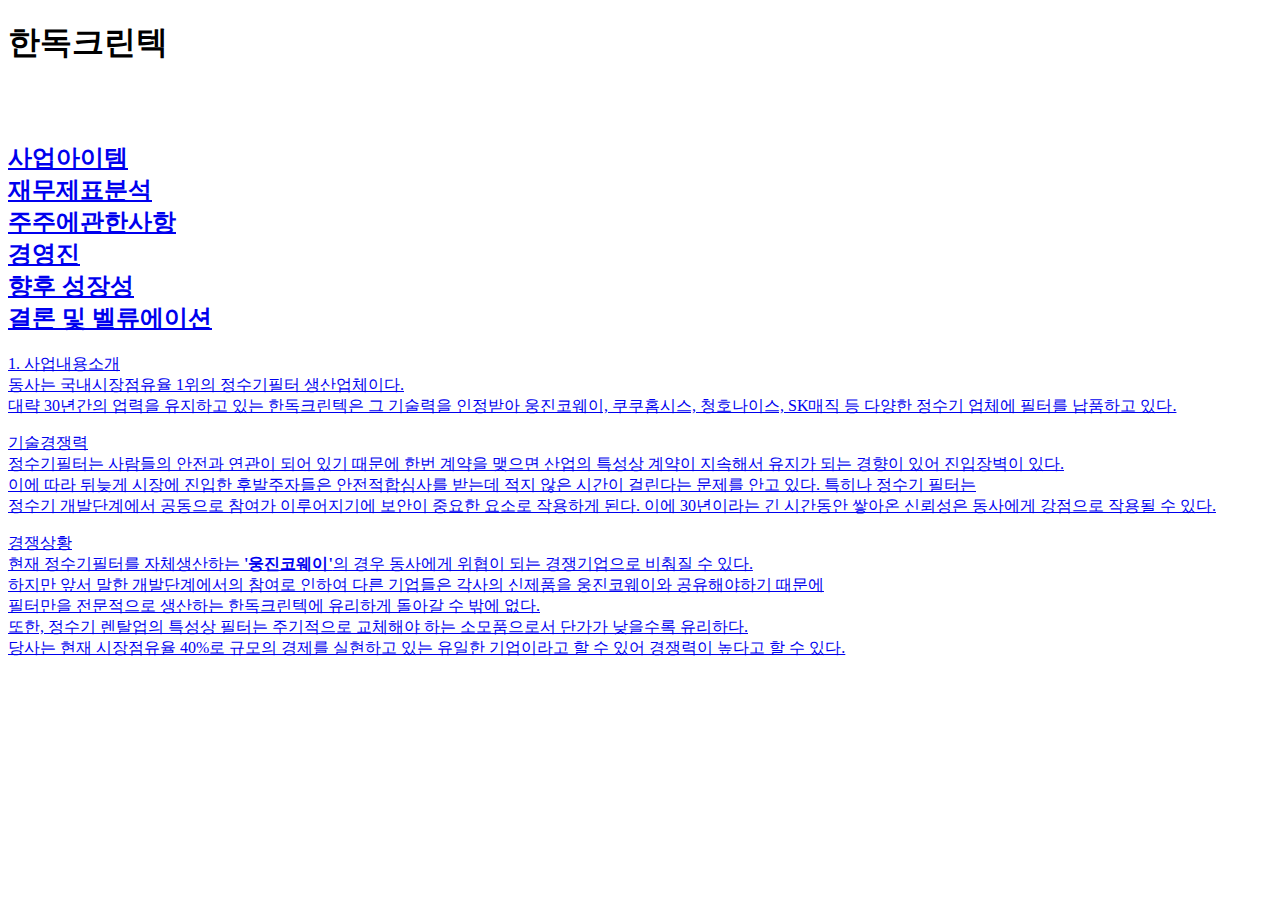
==== my1.html @ 48e77a2f "Add files via upload" ====
<!DOCTYPE html>
<html lang="en" dir="ltr">
  <head>
    <meta charset="utf-8">
    <title> 한독크린텍 </title>
  </head>
  <h1> 한독크린텍 </h1>
  <body>
<p style= "margin-top:50px;">
  <h2>
    <li>  <a href="my1.html" </a> <br> 사업아이템</li>
    <li>재무제표분석</li>
    <li>주주에관한사항</li>
    <li>경영진</li>
    <li>향후 성장성</li>
    <li>결론 및 벨류에이션</li>
  </h2>
<p style= "matgin-top:50px;">
      1. 사업내용소개 <br>
        동사는 국내시장점유율 1위의 정수기필터 생산업체이다. <br>
        대략 30년간의 업력을 유지하고 있는 한독크린텍은 그 기술력을 인정받아 웅진코웨이, 쿠쿠홈시스, 청호나이스, SK매직 등 다양한 정수기 업체에 필터를 납품하고 있다.

        <li>기술경쟁력</li>
        정수기필터는 사람들의 안전과 연관이 되어 있기 때문에 한번 계약을 맺으면 산업의 특성상 계약이 지속해서 유지가 되는 경향이 있어 진입장벽이 있다. <br>
        이에 따라 뒤늦게 시장에 진입한 후발주자들은 <u>안전적합심사를 받는데 적지 않은 시간이 걸린다</u>는 문제를 안고 있다. 특히나 정수기 필터는 <br>
        정수기 개발단계에서 공동으로 참여가 이루어지기에 보안이 중요한 요소로 작용하게 된다. 이에 30년이라는 긴 시간동안 쌓아온 신뢰성은 동사에게 강점으로 작용될 수 있다. <br>


<p style= "matgin-top:50px;">
        <li>경쟁상황</li>
        현재 정수기필터를 자체생산하는 <b>'웅진코웨이'</b>의 경우 동사에게 위협이 되는 경쟁기업으로 비춰질 수 있다. <br>
        하지만 앞서 말한 개발단계에서의 참여로 인하여 다른 기업들은 각사의 신제품을 웅진코웨이와 공유해야하기 때문에  <br>
        필터만을 전문적으로 생산하는 한독크린텍에 유리하게 돌아갈 수 밖에 없다. <br>
        또한, 정수기 렌탈업의 특성상 필터는 주기적으로 교체해야 하는 소모품으로서 단가가 낮을수록 유리하다.<br>
        당사는 현재 시장점유율 40%로 규모의 경제를 실현하고 있는 유일한 기업이라고 할 수 있어 경쟁력이 높다고 할 수 있다.<br>

        <li></li>






      </p>
  </body>
</html>
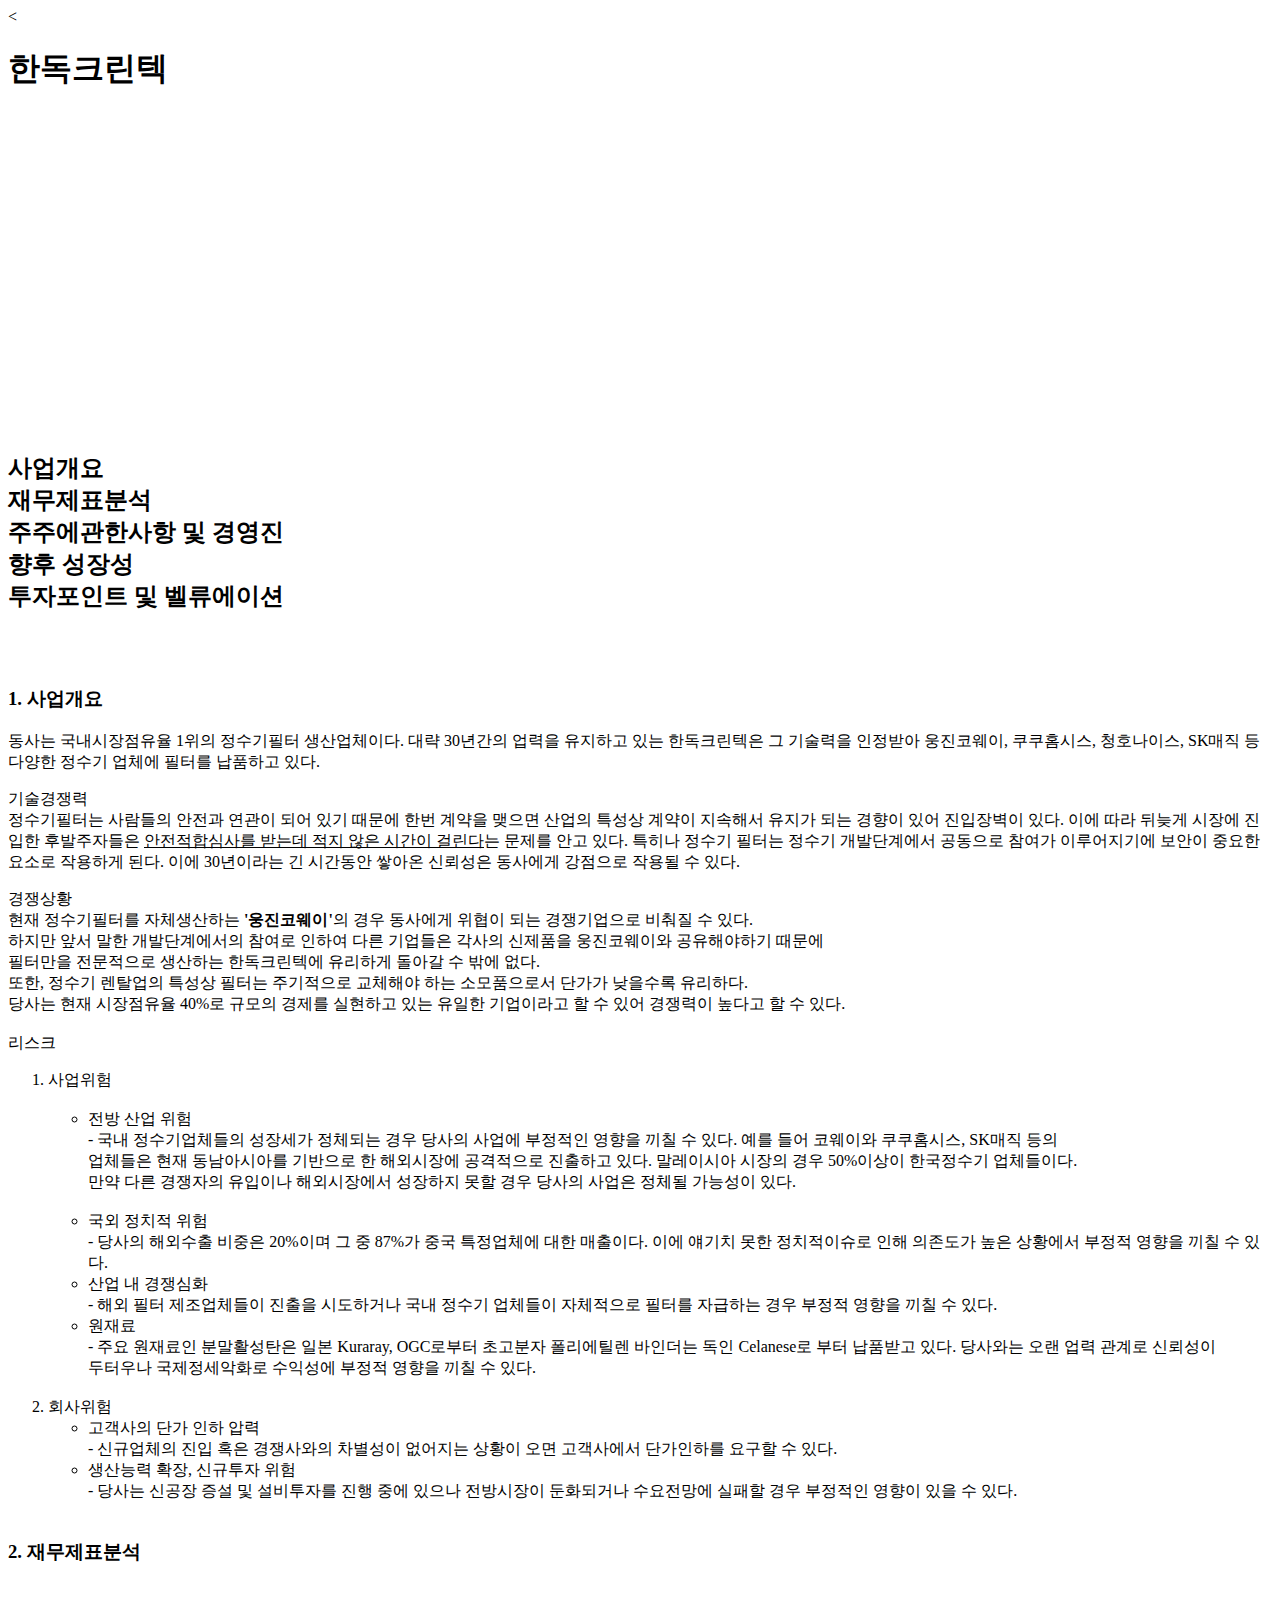
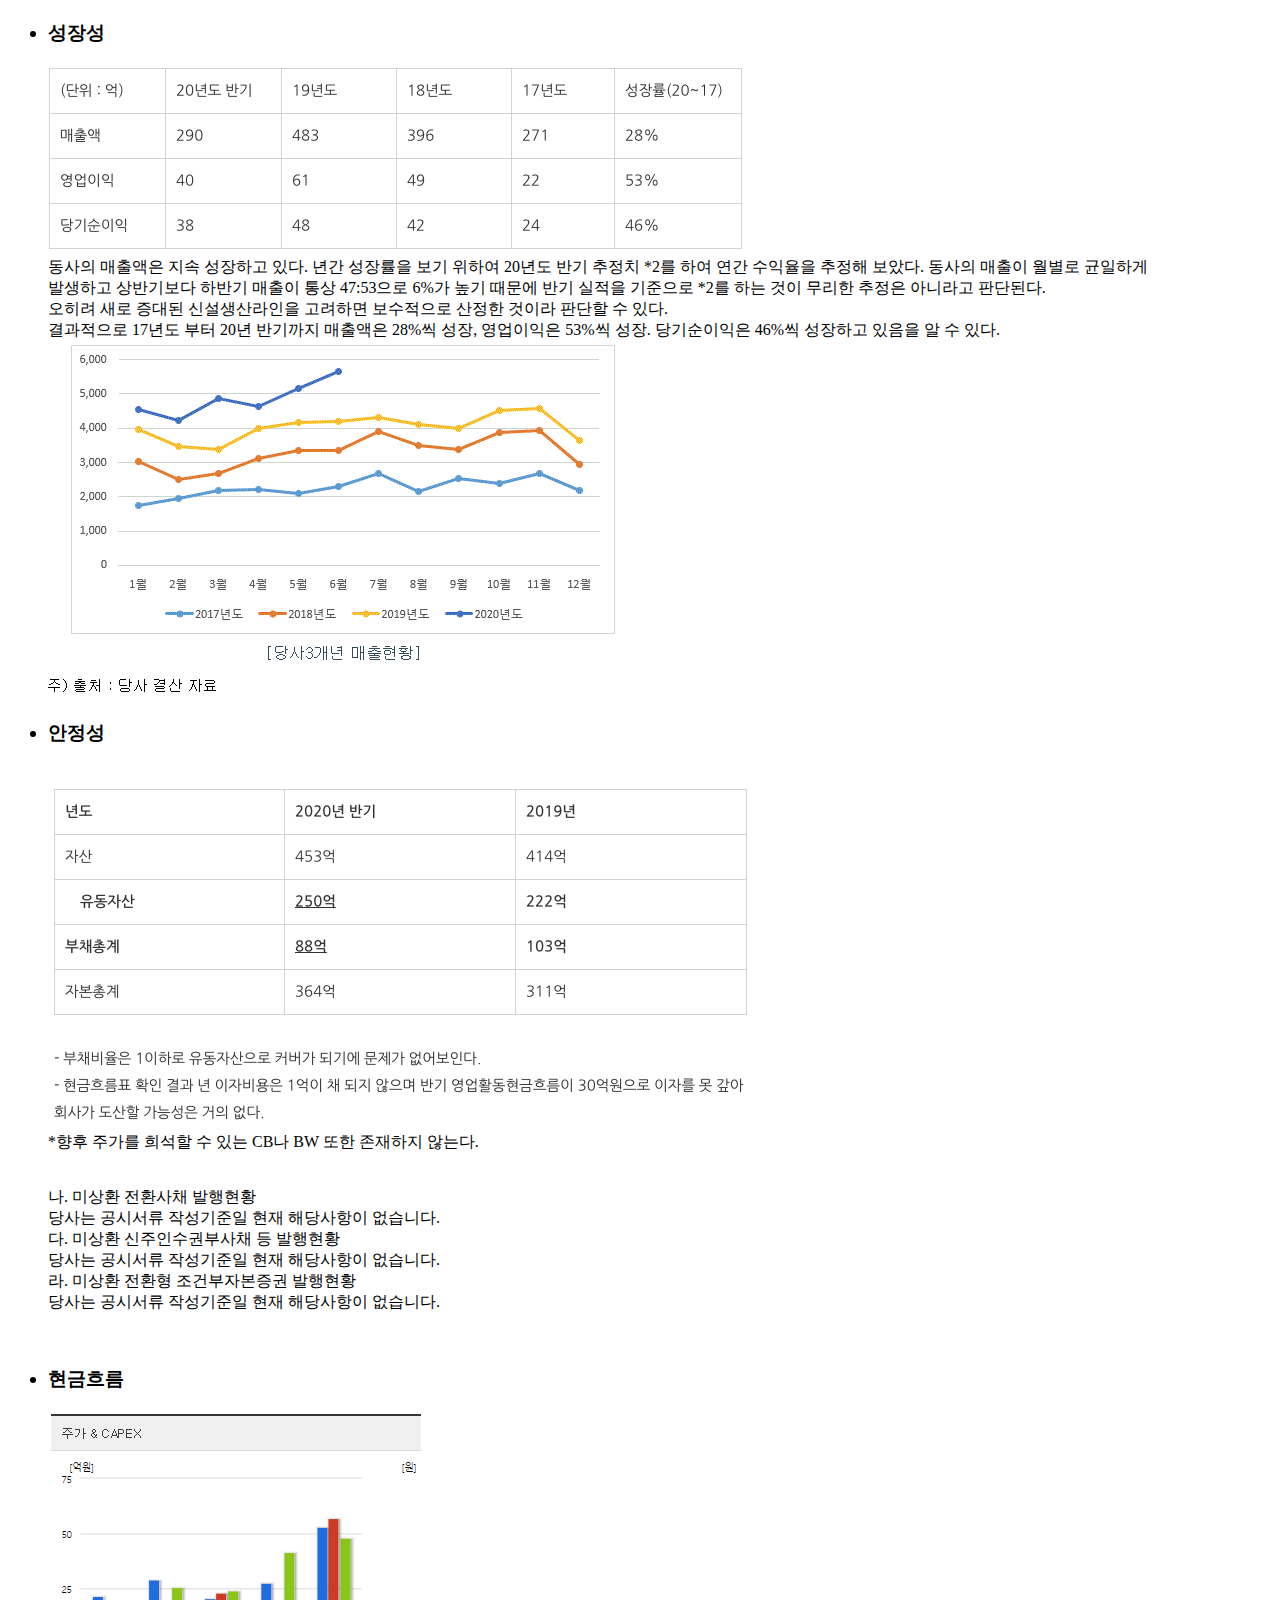
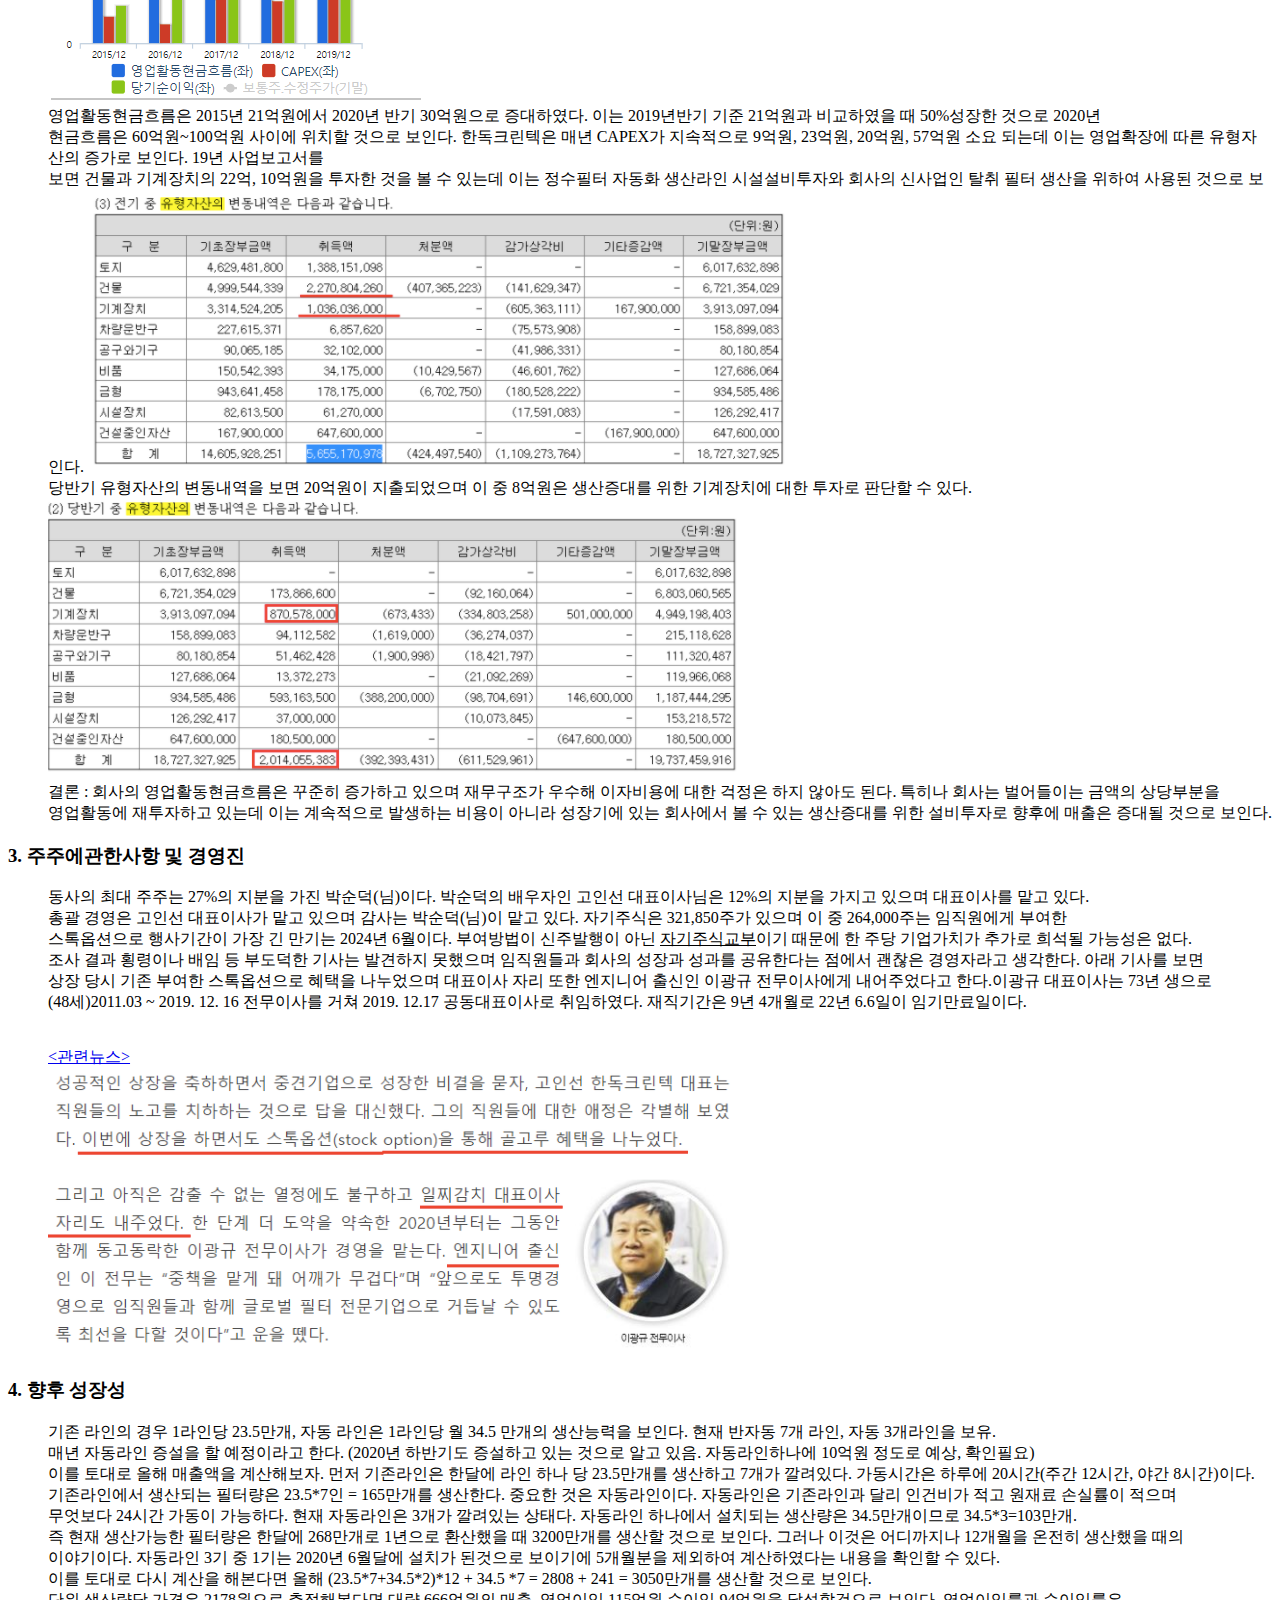
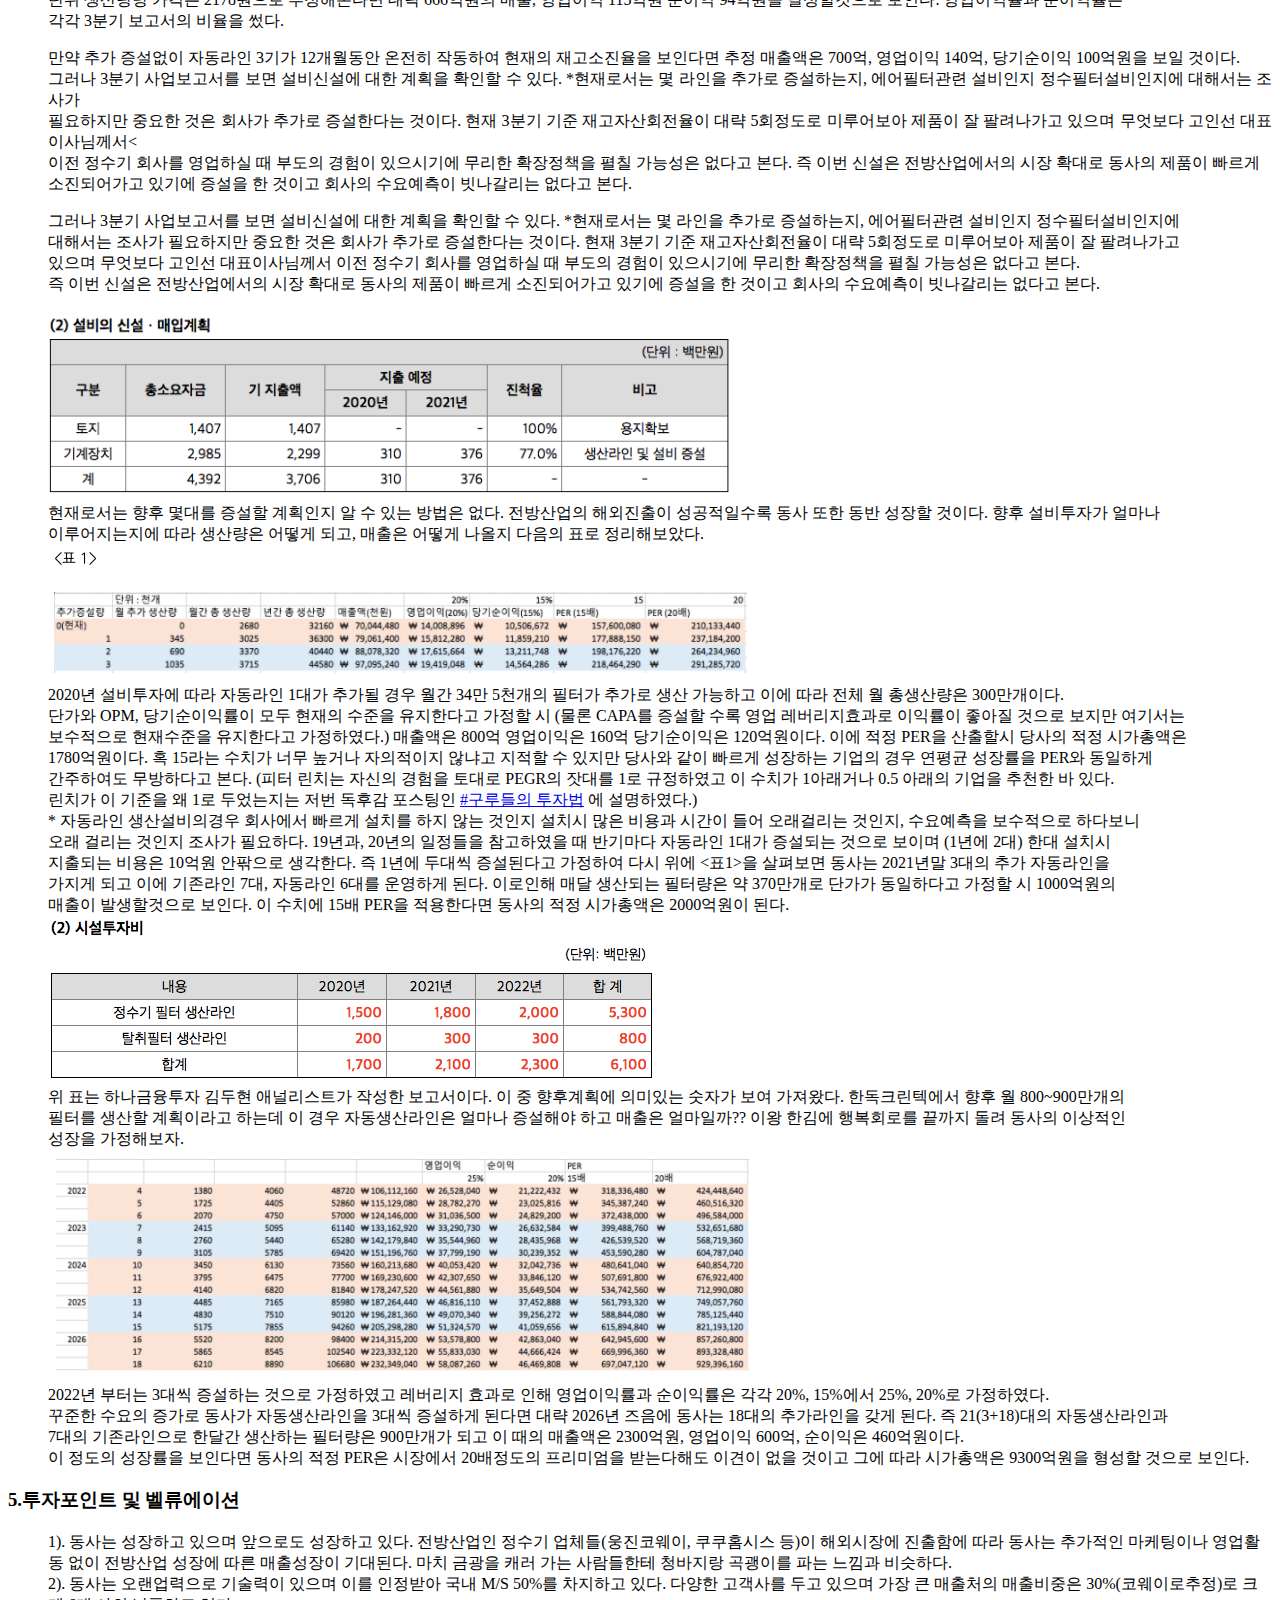
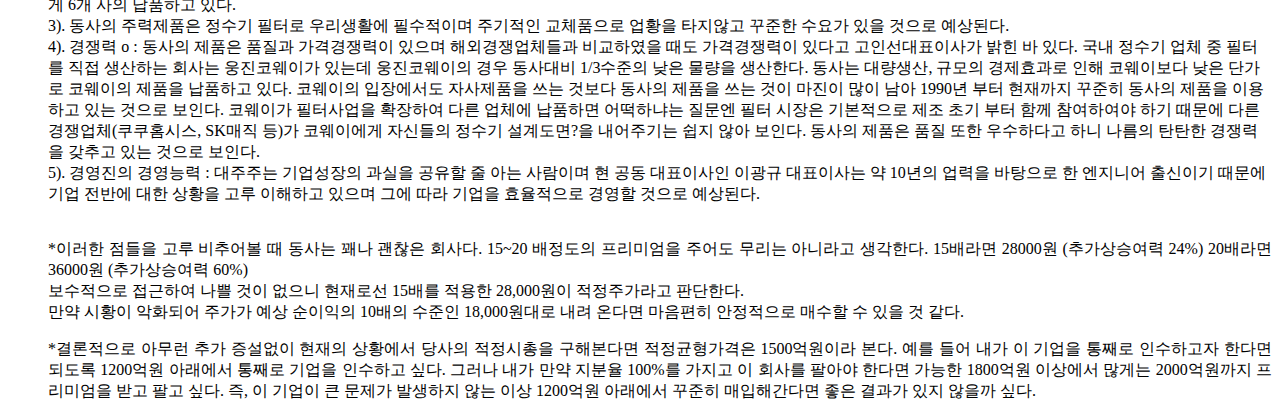
==== commit 74ecacf6: "Add files via upload" ====
--- a/my1.html
+++ b/my1.html
@@ -3,27 +3,36 @@
   <head>
     <meta charset="utf-8">
     <title> 한독크린텍 </title>
+    <<style>
+      p { text-align : justify; }
+    </style>
+
   </head>
   <h1> 한독크린텍 </h1>
   <body>
-<p style= "margin-top:50px;">
+
+    <p>
+  <iframe width="560" height="315" src="https://youtu.be/V0KUR5_AqUc"
+  frameborder="0" allow="accelerometer; autoplay; clipboard-write; encrypted-media; gyroscope; picture-in-picture" allowfullscreen></iframe>
+    </p>
+
   <h2>
-    <li>  <a href="my1.html" </a> <br> 사업아이템</li>
+    <li>사업개요</li>
     <li>재무제표분석</li>
-    <li>주주에관한사항</li>
-    <li>경영진</li>
+    <li>주주에관한사항 및 경영진</li>
     <li>향후 성장성</li>
-    <li>결론 및 벨류에이션</li>
+    <li>투자포인트 및 벨류에이션</li>
   </h2>
-<p style= "matgin-top:50px;">
-      1. 사업내용소개 <br>
-        동사는 국내시장점유율 1위의 정수기필터 생산업체이다. <br>
+<br><br>
+        <p>  <h3> 1. 사업개요 </h3>
+        동사는 국내시장점유율 1위의 정수기필터 생산업체이다.
         대략 30년간의 업력을 유지하고 있는 한독크린텍은 그 기술력을 인정받아 웅진코웨이, 쿠쿠홈시스, 청호나이스, SK매직 등 다양한 정수기 업체에 필터를 납품하고 있다.
-
-        <li>기술경쟁력</li>
-        정수기필터는 사람들의 안전과 연관이 되어 있기 때문에 한번 계약을 맺으면 산업의 특성상 계약이 지속해서 유지가 되는 경향이 있어 진입장벽이 있다. <br>
-        이에 따라 뒤늦게 시장에 진입한 후발주자들은 <u>안전적합심사를 받는데 적지 않은 시간이 걸린다</u>는 문제를 안고 있다. 특히나 정수기 필터는 <br>
-        정수기 개발단계에서 공동으로 참여가 이루어지기에 보안이 중요한 요소로 작용하게 된다. 이에 30년이라는 긴 시간동안 쌓아온 신뢰성은 동사에게 강점으로 작용될 수 있다. <br>
+        </p>
+
+        <p><li>기술경쟁력</li>
+        정수기필터는 사람들의 안전과 연관이 되어 있기 때문에 한번 계약을 맺으면 산업의 특성상 계약이 지속해서 유지가 되는 경향이 있어 진입장벽이 있다.
+        이에 따라 뒤늦게 시장에 진입한 후발주자들은 <u>안전적합심사를 받는데 적지 않은 시간이 걸린다</u>는 문제를 안고 있다. 특히나 정수기 필터는
+        정수기 개발단계에서 공동으로 참여가 이루어지기에 보안이 중요한 요소로 작용하게 된다. 이에 30년이라는 긴 시간동안 쌓아온 신뢰성은 동사에게 강점으로 작용될 수 있다. <br></p>
 
 
 <p style= "matgin-top:50px;">
@@ -33,14 +42,250 @@
         필터만을 전문적으로 생산하는 한독크린텍에 유리하게 돌아갈 수 밖에 없다. <br>
         또한, 정수기 렌탈업의 특성상 필터는 주기적으로 교체해야 하는 소모품으로서 단가가 낮을수록 유리하다.<br>
         당사는 현재 시장점유율 40%로 규모의 경제를 실현하고 있는 유일한 기업이라고 할 수 있어 경쟁력이 높다고 할 수 있다.<br>
-
-        <li></li>
-
-
-
-
-
-
-      </p>
+<br>
+        <li>리스크</li>
+      <ol>
+
+        <li> 사업위험 </li>
+
+​<ul>
+<li>전방 산업 위험</li>
+
+-  국내 정수기업체들의 성장세가 정체되는 경우 당사의 사업에 부정적인 영향을 끼칠 수 있다. 예를 들어 코웨이와 쿠쿠홈시스, SK매직 등의 <br>
+업체들은 현재 동남아시아를 기반으로 한 해외시장에 공격적으로 진출하고 있다. 말레이시아 시장의 경우 50%이상이 한국정수기 업체들이다. <br>
+만약 다른 경쟁자의 유입이나 해외시장에서 성장하지 못할 경우 당사의 사업은 정체될 가능성이 있다.<br>
+
+​
+
+<li>국외 정치적 위험</li>
+
+-  당사의 해외수출 비중은 20%이며 그 중 87%가 중국 특정업체에 대한 매출이다. 이에 얘기치 못한 정치적이슈로 인해 의존도가 높은 상황에서 부정적 영향을 끼칠 수 있다.
+
+​
+
+<li>산업 내 경쟁심화</li>
+
+-  해외 필터 제조업체들이 진출을 시도하거나 국내 정수기 업체들이 자체적으로 필터를 자급하는 경우 부정적 영향을 끼칠 수 있다.
+
+​
+
+<li>원재료</li>
+
+-  주요 원재료인 분말활성탄은 일본 Kuraray, OGC로부터 초고분자 폴리에틸렌 바인더는 독인 Celanese로 부터 납품받고 있다. 당사와는 오랜 업력 관계로 신뢰성이 <br>
+두터우나 국제정세악화로 수익성에 부정적 영향을 끼칠 수 있다.
+
+​</ul>
+<br>
+
+<li> 회사위험 </li>
+
+
+<ul>
+
+<li>고객사의 단가 인하 압력 </li>
+
+-  신규업체의 진입 혹은 경쟁사와의 차별성이 없어지는 상황이 오면 고객사에서 단가인하를 요구할 수 있다.
+
+​
+
+<li>생산능력 확장, 신규투자 위험 </li>
+
+-  당사는 신공장 증설 및 설비투자를 진행 중에 있으나 전방시장이 둔화되거나 수요전망에 실패할 경우 부정적인 영향이 있을 수 있다.
+
+</ul>
+
+​</ol>
+
+
+
+
+<h3> 2. 재무제표분석  </h3> <br>
+<ul>
+        <h3> <li> 성장성  </li></h3>
+        <img src="graph4.png"><br>
+        동사의 매출액은 지속 성장하고 있다. 년간 성장률을 보기 위하여 20년도 반기 추정치 *2를 하여 연간 수익율을 추정해 보았다. 동사의 매출이 월별로 균일하게  <br>
+        발생하고 상반기보다 하반기 매출이 통상 47:53으로 6%가 높기 때문에 반기 실적을 기준으로 *2를 하는 것이 무리한 추정은 아니라고 판단된다.   <br>
+        오히려 새로 증대된 신설생산라인을 고려하면 보수적으로 산정한 것이라 판단할 수 있다. <br>
+
+        결과적으로 17년도 부터 20년 반기까지
+        매출액은 28%씩 성장, 영업이익은 53%씩 성장. 당기순이익은 46%씩 성장하고 있음을 알 수 있다.<br>
+        <img src="graph5.png"> <br>
+
+
+        <h3><li> 안정성 </li></h3> <br>
+        <img src="graph6.png" > <br>
+        *향후 주가를 희석할 수 있는 CB나 BW 또한 존재하지 않는다. <br>
+
+​
+<p>
+나. 미상환 전환사채 발행현황<br>
+
+당사는 공시서류 작성기준일 현재 해당사항이 없습니다.<br>
+
+다. 미상환 신주인수권부사채 등 발행현황<br>
+
+당사는 공시서류 작성기준일 현재 해당사항이 없습니다.<br>
+
+라. 미상환 전환형 조건부자본증권 발행현황<br>
+
+당사는 공시서류 작성기준일 현재 해당사항이 없습니다.</p> <br>
+
+        <h3><li>현금흐름</li></h3>
+        <img src="graph1.jpg"> <br>
+
+        영업활동현금흐름은 2015년 21억원에서 2020년 반기 30억원으로 증대하였다. 이는 2019년반기 기준 21억원과 비교하였을 때 50%성장한 것으로 2020년 <br>
+        현금흐름은 60억원~100억원 사이에 위치할 것으로 보인다.
+
+        한독크린텍은 매년 CAPEX가 지속적으로  9억원, 23억원, 20억원, 57억원 소요 되는데 이는 영업확장에 따른 유형자산의 증가로 보인다. 19년 사업보고서를 <br>
+        보면 건물과 기계장치의 22억, 10억원을 투자한 것을 볼 수 있는데 이는 정수필터 자동화 생산라인 시설설비투자와 회사의 신사업인 탈취 필터 생산을 위하여 사용된 것으로 보인다.
+
+
+        <img src="graph2.png" alt=""> <br>
+
+        당반기 유형자산의 변동내역을 보면 20억원이 지출되었으며 이 중 8억원은 생산증대를 위한 기계장치에 대한 투자로 판단할 수 있다.<br>
+
+
+
+        <img src="graph3.png">
+
+<br>
+        결론 : 회사의 영업활동현금흐름은 꾸준히 증가하고 있으며 재무구조가 우수해 이자비용에 대한 걱정은 하지 않아도 된다. 특히나 회사는 벌어들이는 금액의 상당부분을 <br>
+         영업활동에 재투자하고 있는데 이는 계속적으로 발생하는 비용이 아니라 성장기에 있는 회사에서 볼 수 있는 생산증대를 위한 설비투자로 향후에 매출은 증대될 것으로 보인다. <br>
+</ul>
+
+        <h3>3. 주주에관한사항 및 경영진</h3>
+        <ul>
+
+        <p>동사의 최대 주주는 27%의 지분을 가진 박순덕(님)이다. 박순덕의 배우자인 고인선 대표이사님은 12%의 지분을 가지고 있으며 대표이사를 맡고 있다.  <br>
+          총괄 경영은 고인선 대표이사가 맡고 있으며 감사는 박순덕(님)이 맡고 있다. 자기주식은 321,850주가 있으며 이 중 264,000주는 임직원에게 부여한 <br>
+          스톡옵션으로 행사기간이 가장 긴 만기는 2024년 6월이다. 부여방법이 신주발행이 아닌 <u>자기주식교부</u>이기 때문에 한 주당 기업가치가 추가로 희석될 가능성은 없다. <br>
+          조사 결과 횡령이나 배임 등 부도덕한 기사는 발견하지 못했으며 임직원들과 회사의 성장과 성과를 공유한다는 점에서 괜찮은 경영자라고 생각한다. 아래 기사를 보면 <br>
+          상장 당시 기존 부여한 스톡옵션으로 혜택을 나누었으며 대표이사 자리 또한 엔지니어 출신인 이광규 전무이사에게 내어주었다고 한다.이광규 대표이사는 73년 생으로<br>
+          (48세)2011.03 ~ 2019. 12. 16 전무이사를 거쳐 2019. 12.17 공동대표이사로 취임하였다. 재직기간은 9년 4개월로 22년 6.6일이 임기만료일이다. </p> <br>
+          <a href="http://ecomedia.co.kr/news/newsview.php?ncode=1065581103467526"  title="관련기사"> <관련뉴스> </a> <br>
+
+
+          <img src="graph7.png" > <br>
+
+          </ul>
+
+          <h3>4. 향후 성장성 </h3>
+          <ul>
+
+          기존 라인의 경우 1라인당 23.5만개, 자동 라인은 1라인당 월 34.5 만개의 생산능력을 보인다. 현재 반자동 7개 라인, 자동 3개라인을 보유. <br>
+          매년 자동라인 증설을 할 예정이라고 한다. (2020년 하반기도 증설하고 있는 것으로 알고 있음. 자동라인하나에 10억원 정도로 예상, 확인필요)<br>
+          이를 토대로 올해 매출액을 계산해보자. 먼저 기존라인은 한달에 라인 하나 당 23.5만개를 생산하고 7개가 깔려있다. 가동시간은 하루에 20시간(주간 12시간, 야간 8시간)이다. <br>
+          기존라인에서 생산되는 필터량은 23.5*7인 = 165만개를 생산한다. 중요한 것은 자동라인이다. 자동라인은 기존라인과 달리 인건비가 적고 원재료 손실률이 적으며 <br>
+          무엇보다 24시간 가동이 가능하다.  현재 자동라인은 3개가 깔려있는 상태다. 자동라인 하나에서 설치되는 생산량은 34.5만개이므로 34.5*3=103만개.<br>
+          즉 현재 생산가능한 필터량은 한달에 268만개로 1년으로 환산했을 때 3200만개를 생산할 것으로 보인다. 그러나 이것은 어디까지나 12개월을 온전히 생산했을 때의<br>
+          이야기이다. 자동라인 3기 중 1기는 2020년 6월달에 설치가 된것으로 보이기에 5개월분을 제외하여 계산하였다는 내용을 확인할 수 있다. <br>
+
+
+            이를 토대로 다시 계산을 해본다면 올해 (23.5*7+34.5*2)*12 + 34.5 *7 = 2808 + 241 = 3050만개를 생산할 것으로 보인다. <br>
+          단위 생산량당 가격은 2178원으로 추정해본다면 대략 666억원의 매출, 영업이익 115억원 순이익 94억원을 달성할것으로 보인다. 영업이익률과 순이익률은 <br>
+          각각 3분기 보고서의 비율을 썼다.<br>
+
+            <p> 만약 추가 증설없이 자동라인 3기가 12개월동안 온전히 작동하여 현재의 재고소진율을 보인다면 추정 매출액은 700억, 영업이익 140억, 당기순이익 100억원을 보일 것이다. <br>
+          그러나 3분기 사업보고서를 보면 설비신설에 대한 계획을 확인할 수 있다. *현재로서는 몇 라인을 추가로 증설하는지, 에어필터관련 설비인지 정수필터설비인지에 대해서는 조사가 <br>
+          필요하지만 중요한 것은 회사가 추가로 증설한다는 것이다. 현재 3분기 기준 재고자산회전율이 대략 5회정도로 미루어보아 제품이 잘 팔려나가고 있으며 무엇보다
+          고인선 대표이사님께서<<br>
+          이전 정수기 회사를 영업하실 때 부도의 경험이 있으시기에 무리한 확장정책을 펼칠 가능성은 없다고 본다. 즉 이번 신설은 전방산업에서의 시장 확대로 동사의 제품이 빠르게 <br>
+          소진되어가고 있기에 증설을 한 것이고 회사의 수요예측이 빗나갈리는 없다고 본다. <br> </p>
+
+          <p>그러나 3분기 사업보고서를 보면 설비신설에 대한 계획을 확인할 수 있다. *현재로서는 몇 라인을 추가로 증설하는지, 에어필터관련 설비인지 정수필터설비인지에<br>
+             대해서는 조사가 필요하지만 중요한 것은 회사가 추가로 증설한다는 것이다. 현재 3분기 기준 재고자산회전율이 대략 5회정도로 미루어보아 제품이 잘 팔려나가고<br>
+            있으며 무엇보다 고인선 대표이사님께서 이전 정수기 회사를 영업하실 때 부도의 경험이 있으시기에 무리한 확장정책을 펼칠 가능성은 없다고 본다. <br>
+            즉 이번 신설은 전방산업에서의 시장 확대로 동사의 제품이 빠르게 소진되어가고 있기에 증설을 한 것이고 회사의 수요예측이 빗나갈리는 없다고 본다. <br>
+
+</p>
+          <img src="graph8.png"> <br>
+          현재로서는 향후 몇대를 증설할 계획인지 알 수 있는 방법은 없다. 전방산업의 해외진출이 성공적일수록 동사 또한 동반 성장할 것이다. 향후 설비투자가 얼마나<br>
+          이루어지는지에 따라 생산량은 어떻게 되고, 매출은 어떻게 나올지 다음의 표로 정리해보았다.<br>
+          <img src="graph9.png"><br>
+
+
+          2020년 설비투자에 따라 자동라인 1대가 추가될 경우 월간 34만 5천개의 필터가 추가로 생산 가능하고 이에 따라 전체 월 총생산량은 300만개이다.<br>
+          단가와 OPM, 당기순이익률이 모두 현재의 수준을 유지한다고 가정할 시 (물론 CAPA를 증설할 수록 영업 레버리지효과로 이익률이 좋아질 것으로 보지만 여기서는<br>
+          보수적으로 현재수준을 유지한다고 가정하였다.) 매출액은 800억 영업이익은 160억 당기순이익은 120억원이다. 이에 적정 PER을 산출할시 당사의 적정 시가총액은<br>
+          1780억원이다. 혹 15라는 수치가 너무 높거나 자의적이지 않냐고 지적할 수 있지만 당사와 같이 빠르게 성장하는 기업의 경우 연평균 성장률을 PER와 동일하게<br>
+          간주하여도 무방하다고 본다. (피터 린치는 자신의 경험을 토대로 PEGR의 잣대를 1로 규정하였고 이 수치가 1아래거나 0.5 아래의 기업을 추천한 바 있다.<br>
+          린치가 이 기준을 왜 1로 두었는지는 저번 독후감 포스팅인 <a href="https://blog.naver.com/drsnowball/222138725077"> #구루들의 투자법</a>
+          에 설명하였다.) <br>
+
+          * 자동라인 생산설비의경우 회사에서 빠르게 설치를 하지 않는 것인지 설치시 많은 비용과 시간이 들어 오래걸리는 것인지, 수요예측을 보수적으로 하다보니<br>
+          오래 걸리는 것인지 조사가 필요하다. 19년과, 20년의 일정들을 참고하였을 때 반기마다 자동라인 1대가 증설되는 것으로 보이며 (1년에 2대) 한대 설치시<br>
+          지출되는 비용은 10억원 안팎으로 생각한다. 즉 1년에 두대씩 증설된다고 가정하여 다시 위에 <표1>을 살펴보면 동사는 2021년말 3대의 추가 자동라인을<br>
+          가지게 되고 이에 기존라인 7대, 자동라인 6대를 운영하게 된다. 이로인해 매달 생산되는 필터량은 약 370만개로 단가가 동일하다고 가정할 시 1000억원의<br>
+          매출이 발생할것으로 보인다. 이 수치에 15배 PER을 적용한다면 동사의 적정 시가총액은 2000억원이 된다.<br>
+
+          <img src="graph10.png"><br>
+          위 표는 하나금융투자 김두현 애널리스트가 작성한 보고서이다. 이 중 향후계획에 의미있는 숫자가 보여 가져왔다. 한독크린텍에서 향후 월 800~900만개의 <br>
+          필터를 생산할 계획이라고 하는데 이 경우 자동생산라인은 얼마나 증설해야 하고 매출은 얼마일까?? 이왕 한김에 행복회로를 끝까지 돌려 동사의 이상적인 <br>
+          성장을 가정해보자. <br>
+          <img src="graph11.png" > <br>
+
+          2022년 부터는 3대씩 증설하는 것으로 가정하였고 레버리지 효과로 인해 영업이익률과 순이익률은 각각 20%, 15%에서 25%, 20%로 가정하였다. <br>
+          꾸준한 수요의 증가로 동사가 자동생산라인을 3대씩 증설하게 된다면 대략 2026년 즈음에 동사는 18대의 추가라인을 갖게 된다. 즉 21(3+18)대의 자동생산라인과 <br>
+          7대의 기존라인으로 한달간 생산하는 필터량은 900만개가 되고 이 때의 매출액은 2300억원, 영업이익 600억, 순이익은 460억원이다. <br>
+          이 정도의 성장률을 보인다면 동사의 적정 PER은 시장에서 20배정도의 프리미엄을 받는다해도 이견이 없을 것이고 그에 따라 시가총액은 9300억원을 형성할 것으로 보인다. <br>
+
+          </ul>
+
+        <h3>  5.투자포인트 및 벨류에이션 </h3>
+        <ul>
+          1). 동사는 성장하고 있으며 앞으로도 성장하고 있다. 전방산업인 정수기 업체들(웅진코웨이, 쿠쿠홈시스 등)이 해외시장에 진출함에 따라 동사는
+          추가적인 마케팅이나 영업활동 없이 전방산업 성장에 따른 매출성장이 기대된다. 마치 금광을 캐러 가는 사람들한테 청바지랑 곡괭이를 파는 느낌과 비슷하다.<br>
+
+          2). 동사는 오랜업력으로 기술력이 있으며 이를 인정받아 국내 M/S 50%를 차지하고 있다. 다양한 고객사를 두고 있으며 가장 큰 매출처의
+          매출비중은 30%(코웨이로추정)로 크게 6개 사의 납품하고 있다.<br>
+
+          3). 동사의 주력제품은 정수기 필터로 우리생활에 필수적이며 주기적인 교체품으로 업황을 타지않고 꾸준한 수요가 있을 것으로 예상된다.<br>
+
+          4). 경쟁력 o : 동사의 제품은 품질과 가격경쟁력이 있으며 해외경쟁업체들과 비교하였을 때도 가격경쟁력이 있다고 고인선대표이사가 밝힌 바 있다. 국내 정수기 업체 중 필터를 직접 생산하는 회사는 웅진코웨이가 있는데 웅진코웨이의 경우 동사대비 1/3수준의 낮은 물량을 생산한다. 동사는 대량생산, 규모의 경제효과로 인해 코웨이보다 낮은 단가로 코웨이의 제품을 납품하고 있다. 코웨이의 입장에서도 자사제품을 쓰는 것보다 동사의 제품을 쓰는 것이 마진이 많이 남아 1990년 부터 현재까지 꾸준히 동사의 제품을 이용하고 있는 것으로 보인다. 코웨이가 필터사업을 확장하여 다른 업체에 납품하면 어떡하냐는 질문엔 필터 시장은 기본적으로 제조 초기 부터 함께 참여하여야 하기 때문에 다른 경쟁업체(쿠쿠홈시스, SK매직 등)가 코웨이에게 자신들의 정수기 설계도면?을 내어주기는 쉽지 않아 보인다. 동사의 제품은 품질 또한 우수하다고 하니 나름의 탄탄한 경쟁력을 갖추고 있는 것으로 보인다.<br>
+
+          5). 경영진의 경영능력 : 대주주는 기업성장의 과실을 공유할 줄 아는 사람이며 현 공동 대표이사인 이광규 대표이사는 약 10년의 업력을 바탕으로 한 엔지니어 출신이기 때문에 기업 전반에 대한 상황을 고루 이해하고 있으며 그에 따라 기업을 효율적으로 경영할 것으로 예상된다.<br>
+
+          ​
+
+
+         <p>*이러한 점들을 고루 비추어볼 때 동사는 꽤나 괜찮은 회사다.
+        15~20 배정도의 프리미엄을 주어도 무리는 아니라고 생각한다.
+          15배라면 28000원 (추가상승여력 24%)
+          20배라면 36000원 (추가상승여력 60%) <br>
+
+          보수적으로 접근하여 나쁠 것이 없으니 현재로선 15배를 적용한 28,000원이 적정주가라고 판단한다. <br>
+
+          만약 시황이 악화되어 주가가 예상 순이익의 10배의 수준인 18,000원대로 내려 온다면 마음편히 안정적으로 매수할 수 있을 것 같다. <br>
+        </p>
+
+
+        <p>  *결론적으로 아무런 추가 증설없이 현재의 상황에서 당사의 적정시총을 구해본다면 적정균형가격은 1500억원이라 본다. 예를 들어 내가 이 기업을 통째로 인수하고자
+          한다면 되도록 1200억원 아래에서 통째로 기업을 인수하고 싶다. 그러나 내가 만약 지분율 100%를 가지고 이 회사를 팔아야 한다면 가능한 1800억원 이상에서
+          많게는 2000억원까지 프리미엄을 받고 팔고 싶다. 즉, 이 기업이 큰 문제가 발생하지 않는 이상 1200억원 아래에서 꾸준히 매입해간다면 좋은 결과가 있지 않을까 싶다.
+        </p>
+
+
+        </ul>
+        <div id="disqus_thread"></div>
+        <script>
+            /**
+            *  RECOMMENDED CONFIGURATION VARIABLES: EDIT AND UNCOMMENT THE SECTION BELOW TO INSERT DYNAMIC VALUES FROM YOUR PLATFORM OR CMS.
+            *  LEARN WHY DEFINING THESE VARIABLES IS IMPORTANT: https://disqus.com/admin/universalcode/#configuration-variables    */
+            /*
+            var disqus_config = function () {
+            this.page.url = PAGE_URL;  // Replace PAGE_URL with your page's canonical URL variable
+            this.page.identifier = PAGE_IDENTIFIER; // Replace PAGE_IDENTIFIER with your page's unique identifier variable
+            };
+            */
+            (function() { // DON'T EDIT BELOW THIS LINE
+            var d = document, s = d.createElement('script');
+            s.src = 'https://web1-cxtvkswcyu.disqus.com/embed.js';
+            s.setAttribute('data-timestamp', +new Date());
+            (d.head || d.body).appendChild(s);
+            })();
+        </script>
+        <noscript>Please enable JavaScript to view the <a href="https://disqus.com/?ref_noscript">comments powered by Disqus.</a></noscript>
+
+
   </body>
 </html>
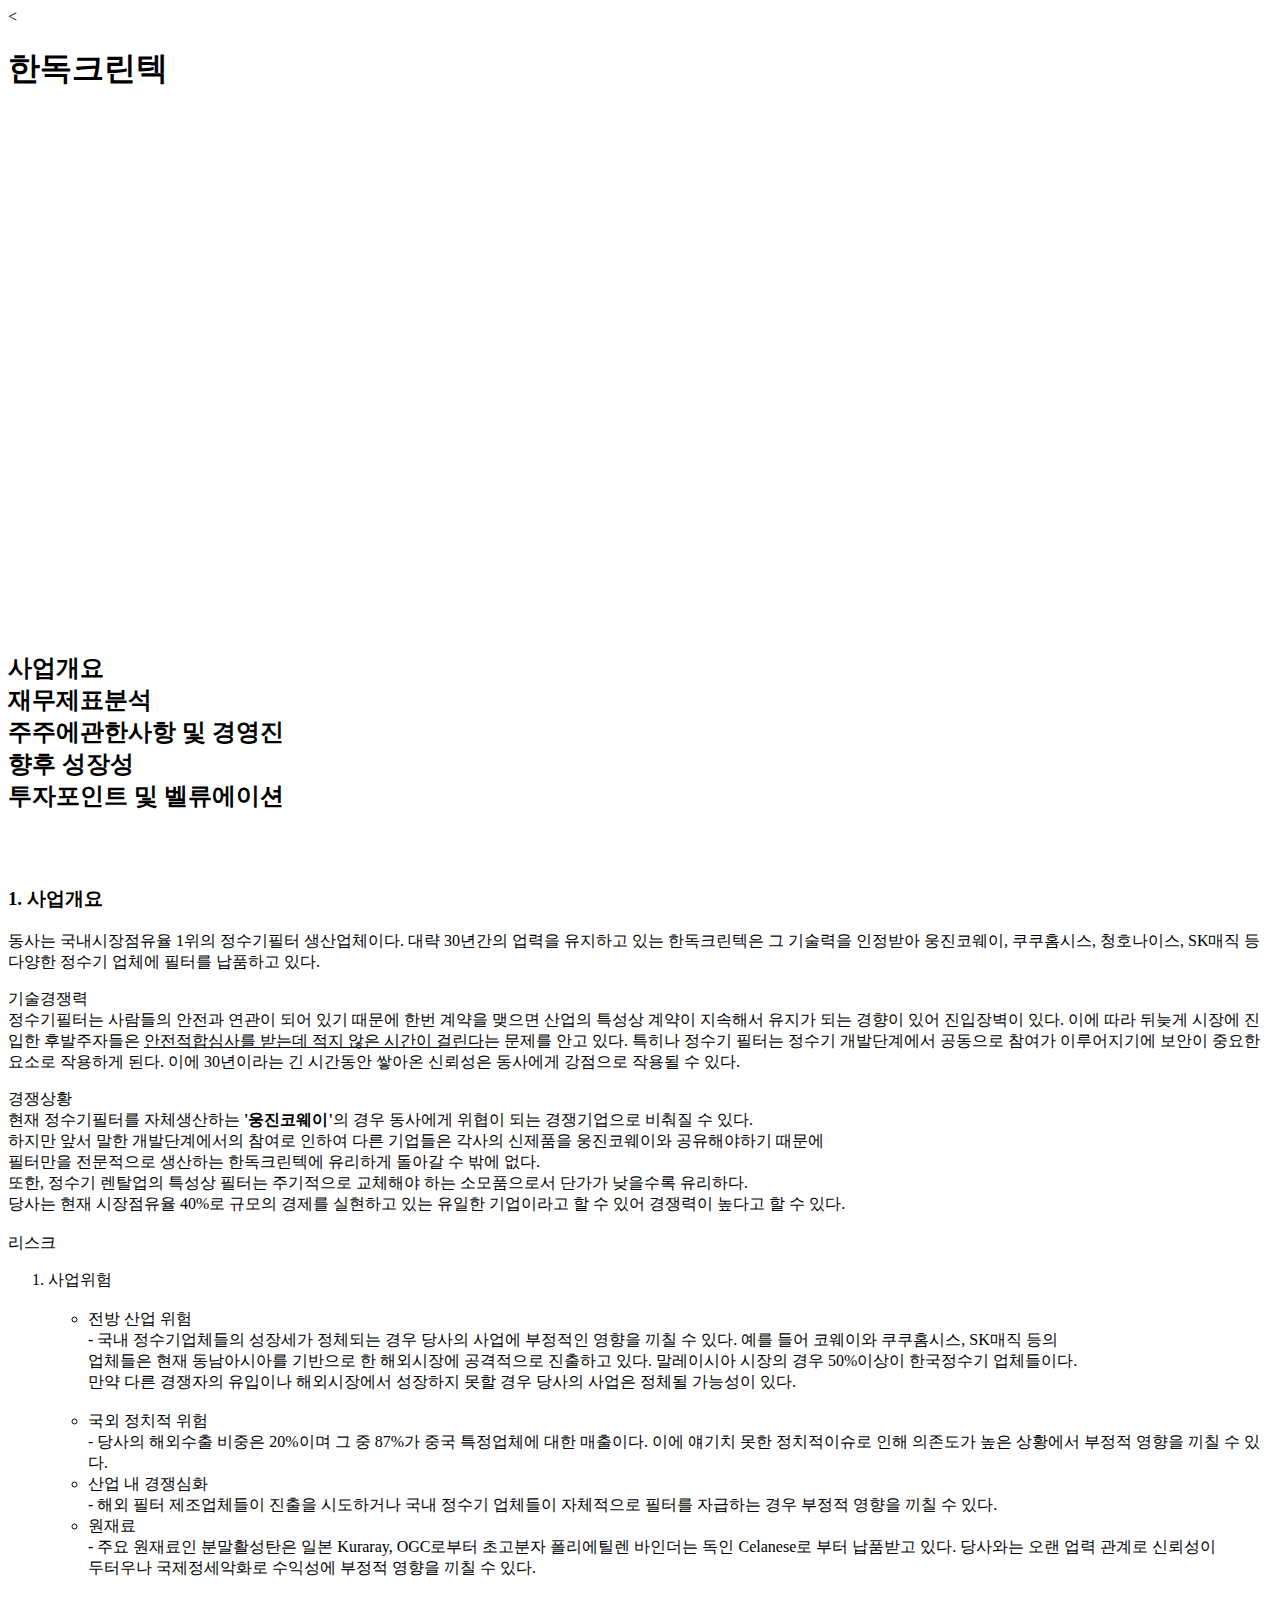
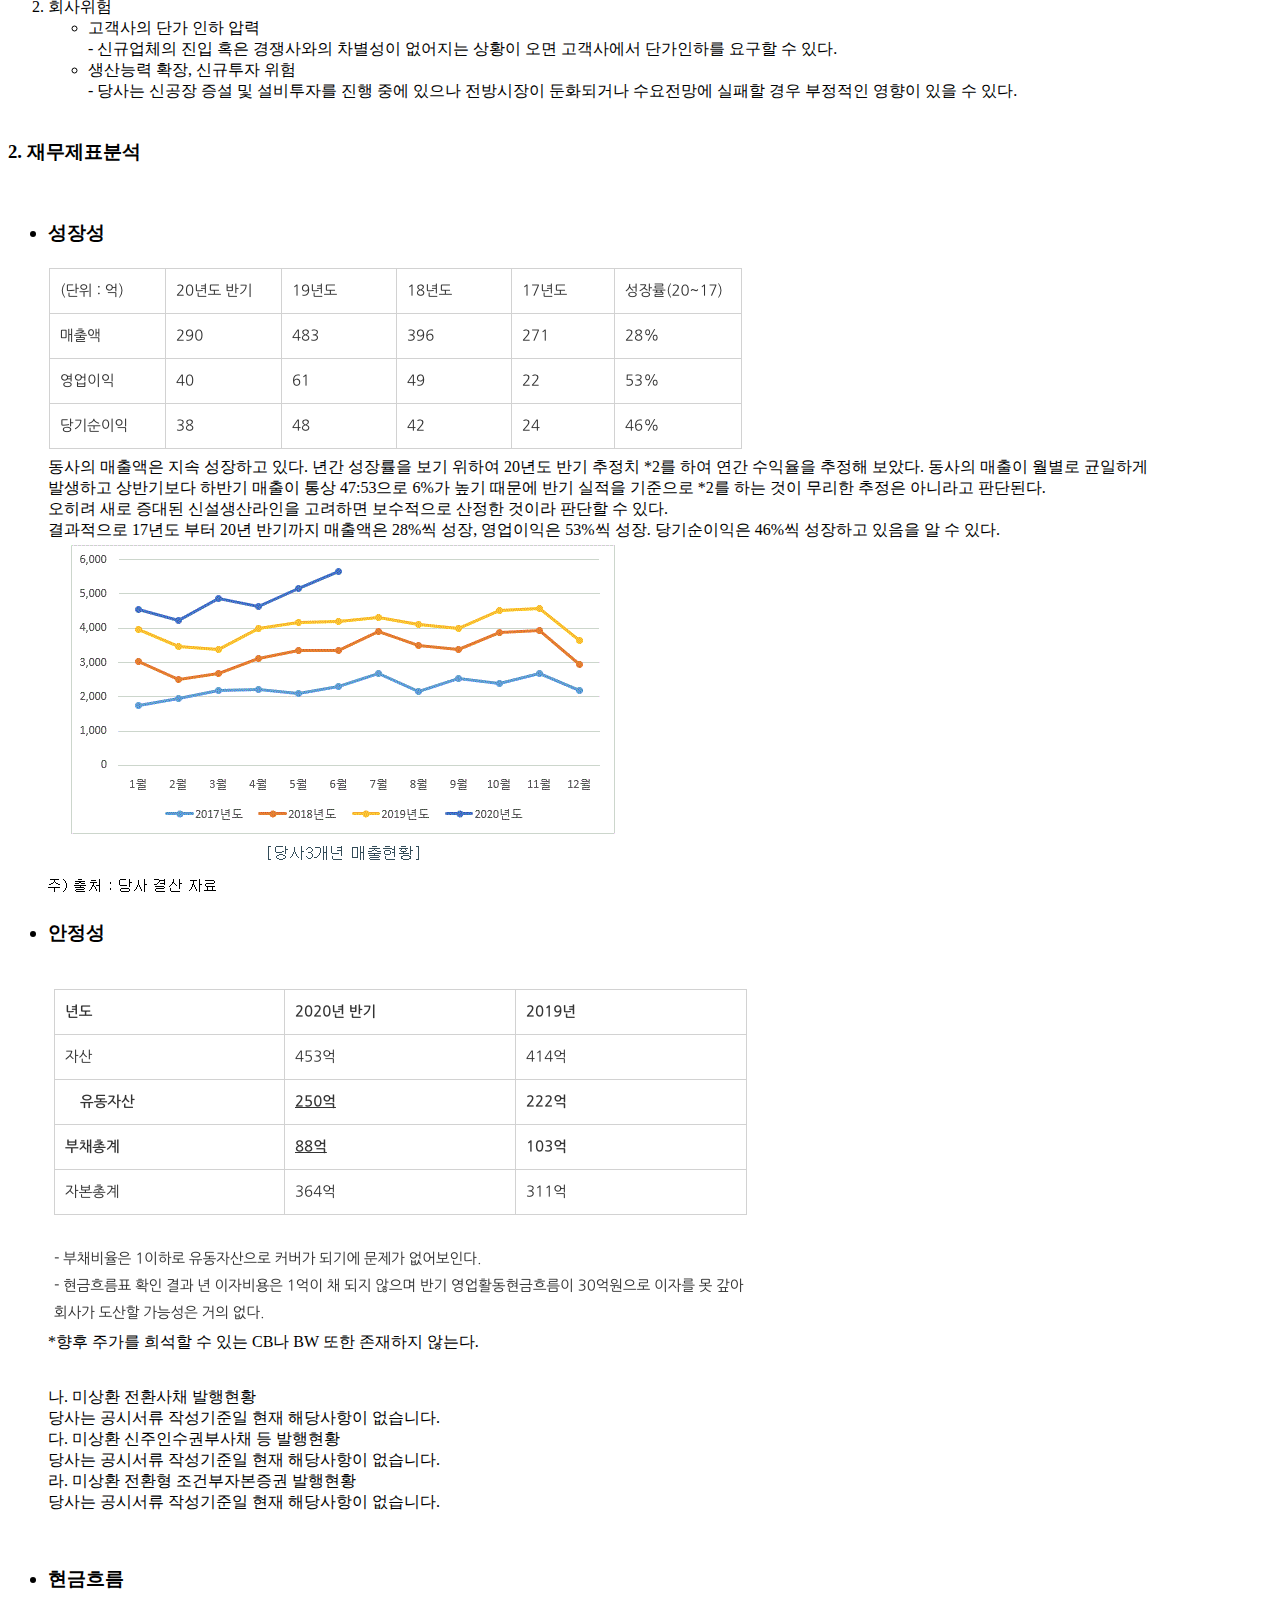
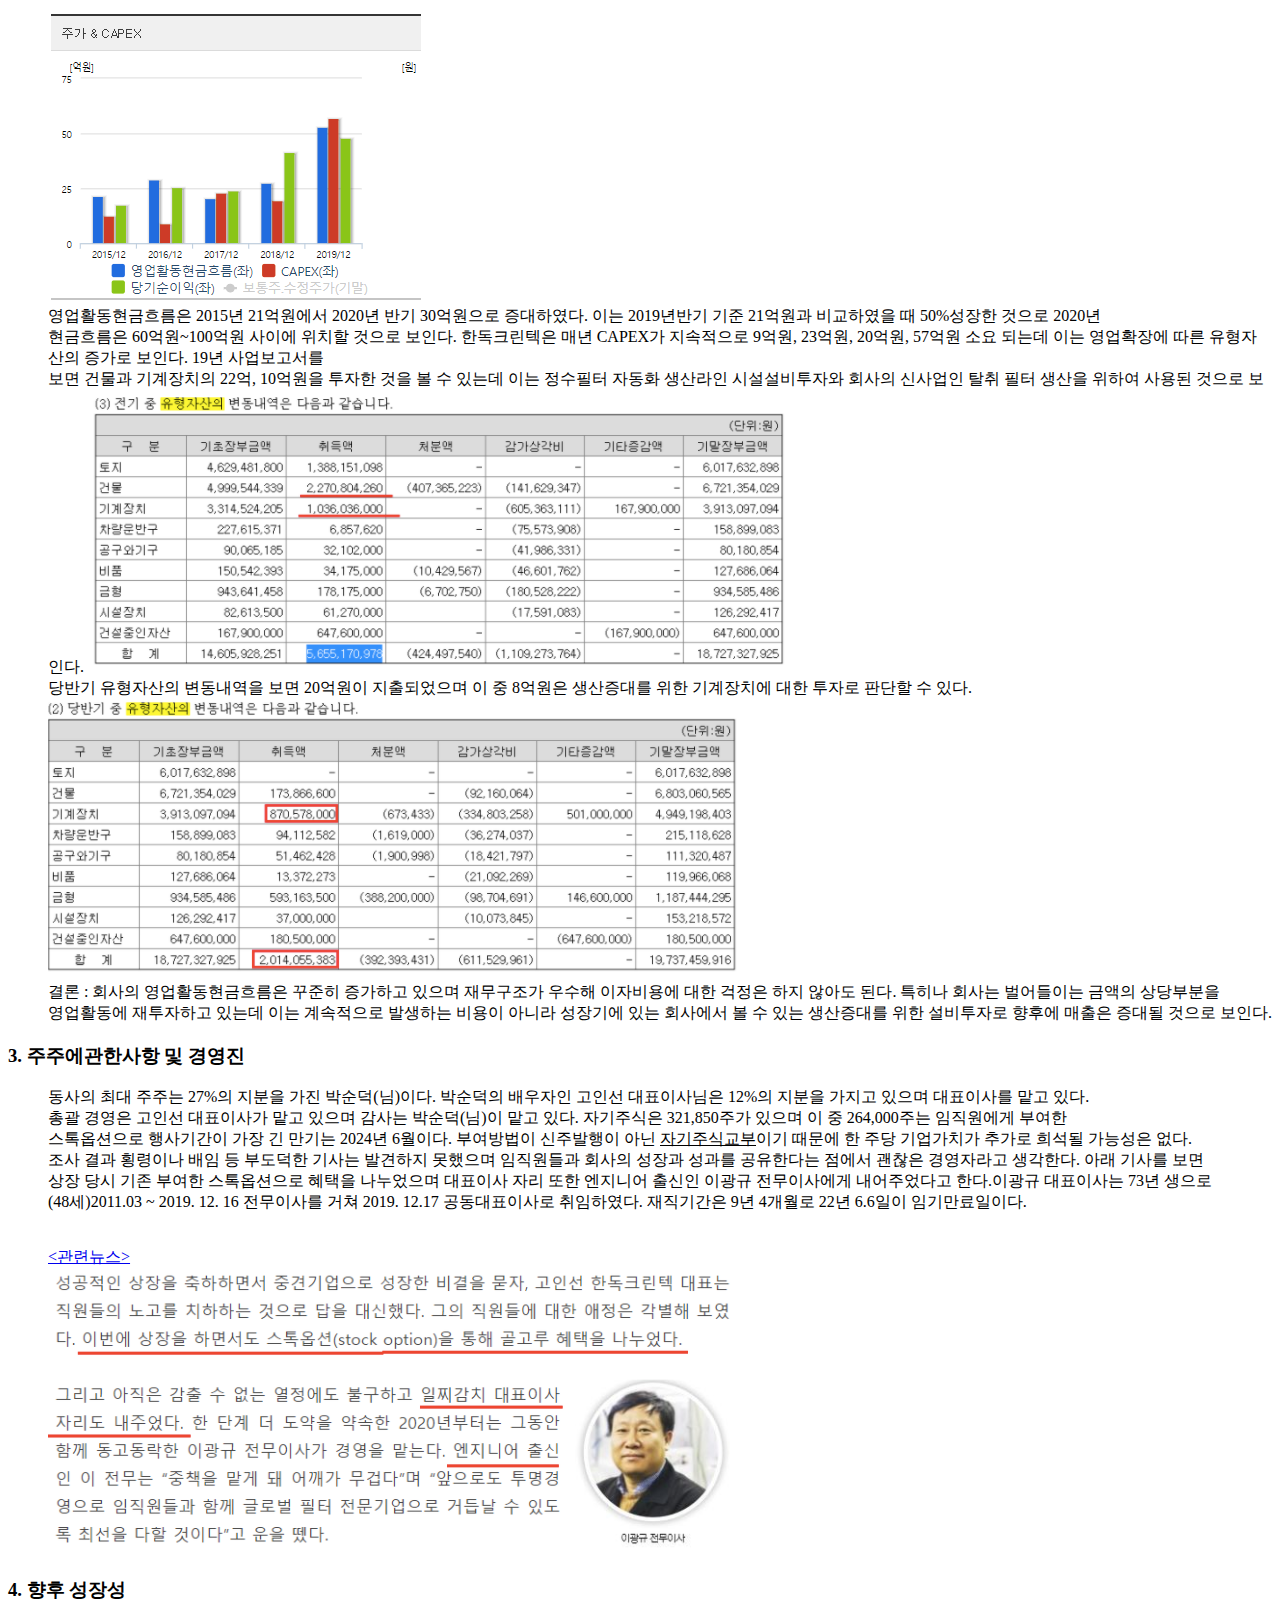
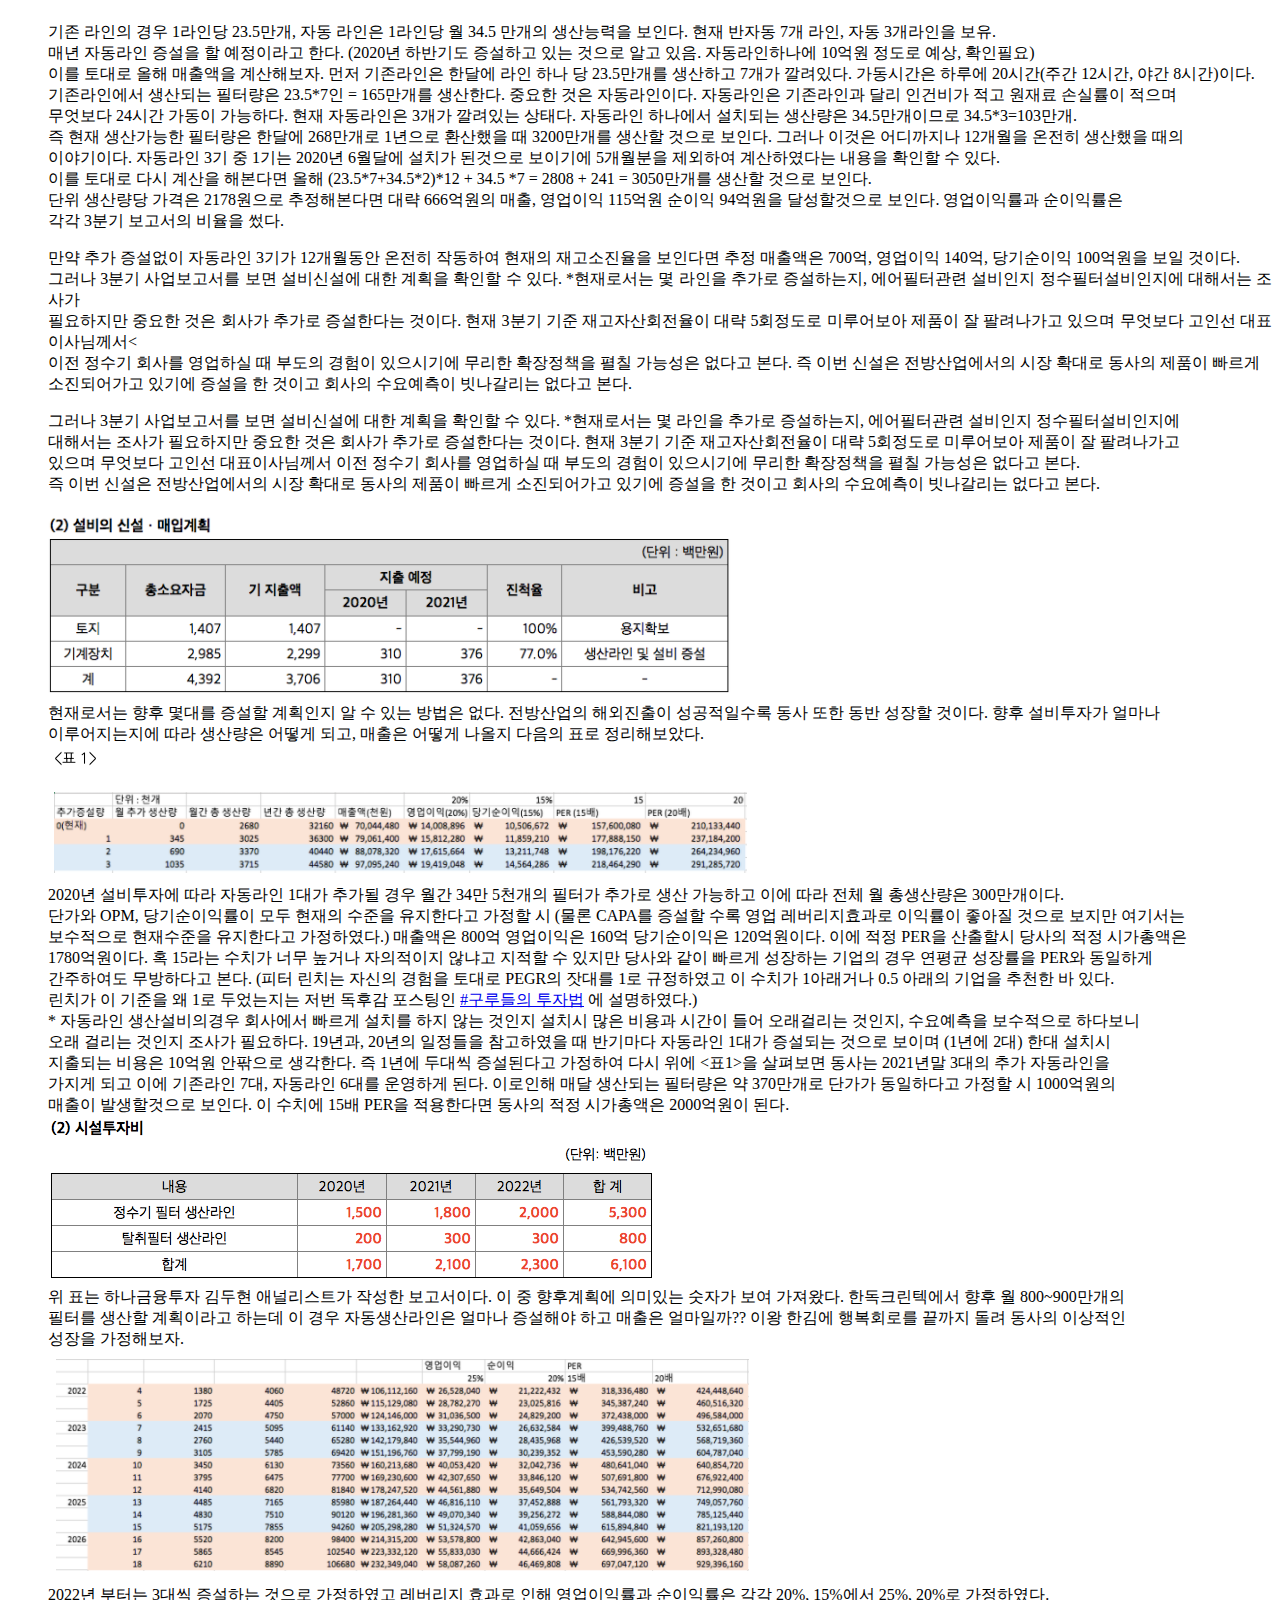
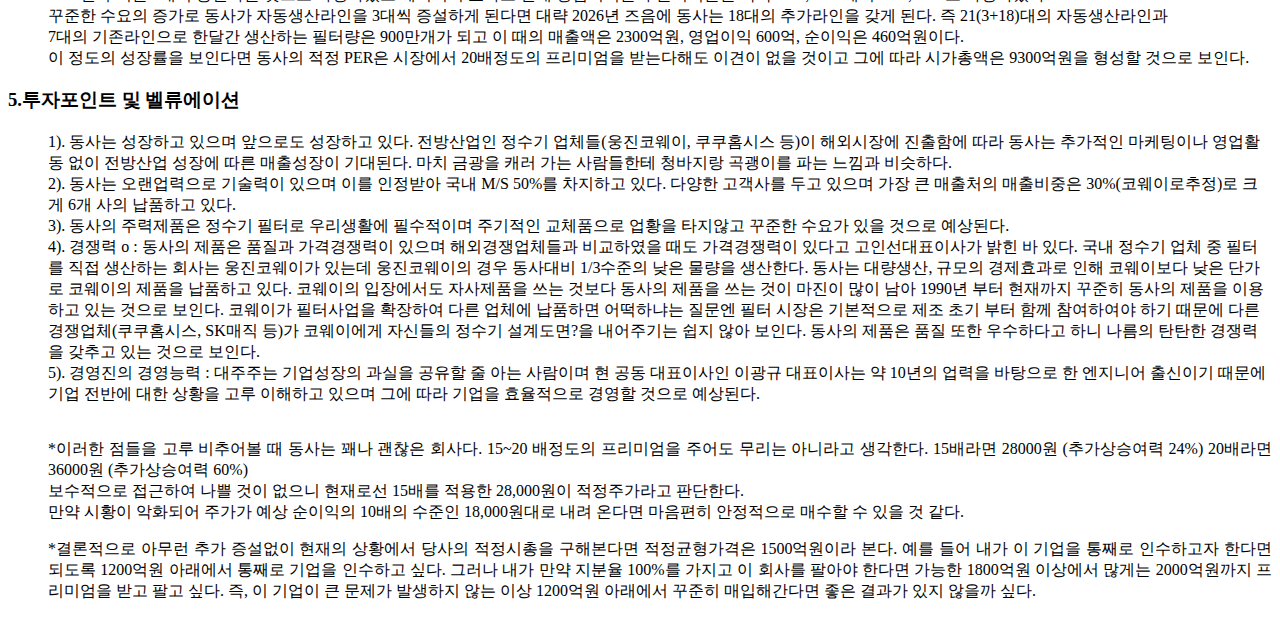
==== commit a59e39e1: "Update my1.html" ====
--- a/my1.html
+++ b/my1.html
@@ -12,8 +12,7 @@
   <body>
 
     <p>
-  <iframe width="560" height="315" src="https://youtu.be/V0KUR5_AqUc"
-  frameborder="0" allow="accelerometer; autoplay; clipboard-write; encrypted-media; gyroscope; picture-in-picture" allowfullscreen></iframe>
+  <iframe width="916" height="515" src="https://www.youtube.com/embed/V0KUR5_AqUc" frameborder="0" allow="accelerometer; autoplay; clipboard-write; encrypted-media; gyroscope; picture-in-picture" allowfullscreen></iframe>
     </p>
 
   <h2>
